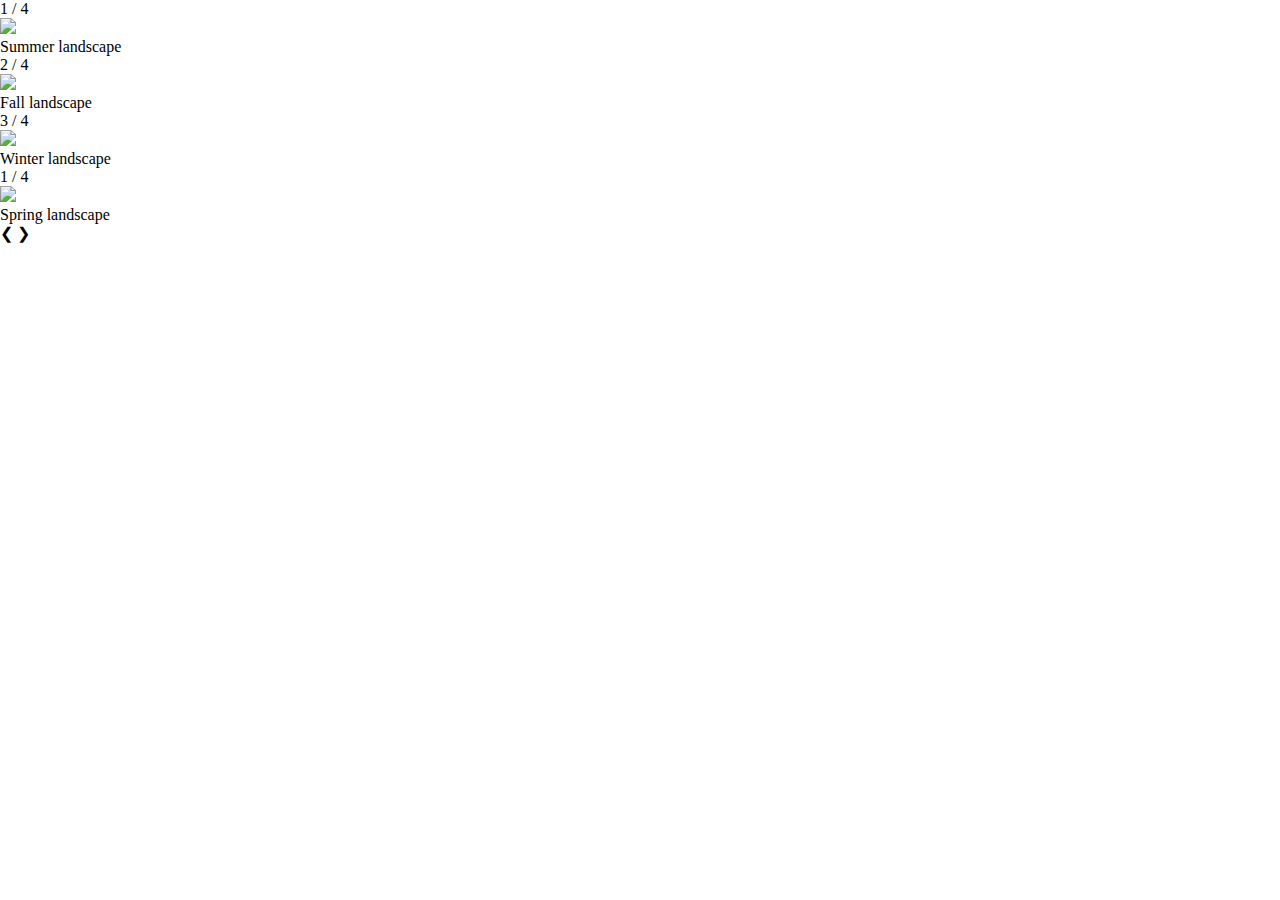
==== index2.html @ 18ce699b "Initial commit for image slider" ====
<!DOCTYPE html>
<html lang="en">
<head>
    <meta charset="UTF-8">
    <meta http-equiv="X-UA-Compatible" content="IE=edge">
    <meta name="viewport" content="width=device-width, initial-scale=1.0">
    <link rel="stylesheet" href="styles2.css">
    <script defer src="scripts2.js"></script>
    <title>Image Slider</title>
</head>
<body>
    <div class="container">
        <div class="slide">
            <div class="numText">1 / 4</div>
            <img src="DALL·E 2022-11-11 15.11.30 - summer landscape.png">
            <div class="caption">Summer landscape</div>
        </div>
        <div class="slide">
            <div class="numText">2 / 4</div>
            <img src="DALL·E 2022-11-11 15.14.41 - fall landscape.png">
            <div class="caption">Fall landscape</div>
        </div>
        <div class="slide">
            <div class="numText">3 / 4</div>
            <img src="DALL·E 2022-11-11 15.10.41 - winter.png">
            <div class="caption">Winter landscape</div>
        </div>
        <div class="slide">
            <div class="numText">1 / 4</div>
            <img src="DALL·E 2022-11-11 15.12.27 - spring landscape .png">
            <div class="caption">Spring landscape</div>
        </div>
        <a class="previous">&#10094</a>
        <a class="next">&#10095</a>
    </div>
    <div class="breadcrumbs">
        <span class="dot" data-season="sum"></span>
        <span class="dot" data-season="fall"></span>
        <span class="dot" data-season="win"></span>
        <span class="dot" data-season="spr"></span>
    </div>
</body>
</html>
---- styles2.css ----
* {
    margin:0;
    padding:0;
    box-sizing:border-box;
}

.container {
    position:relative
}
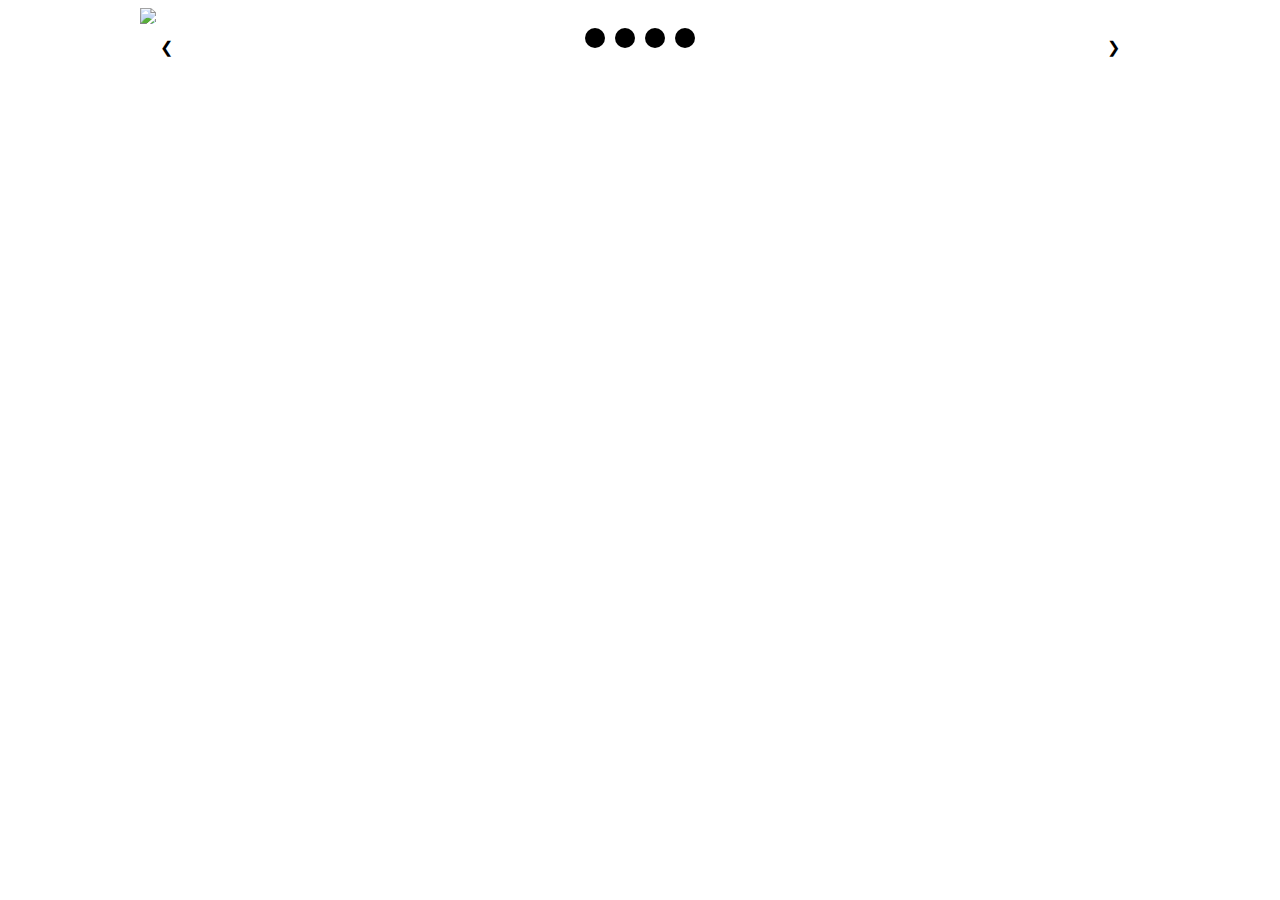
==== commit 324ce48a: "Finish slider auto timer" ====
--- a/index2.html
+++ b/index2.html
@@ -30,14 +30,14 @@
             <img src="DALL·E 2022-11-11 15.12.27 - spring landscape .png">
             <div class="caption">Spring landscape</div>
         </div>
-        <a class="previous">&#10094</a>
-        <a class="next">&#10095</a>
+        <a class="previous" onclick="advanceSlide(-1)">&#10094</a>
+        <a class="next" onclick="advanceSlide(1)">&#10095</a>
     </div>
     <div class="breadcrumbs">
-        <span class="dot" data-season="sum"></span>
-        <span class="dot" data-season="fall"></span>
-        <span class="dot" data-season="win"></span>
-        <span class="dot" data-season="spr"></span>
+        <span class="dot" data-season="sum" onclick="currentSlide(1)"></span>
+        <span class="dot" data-season="fall" onclick="currentSlide(2)"></span>
+        <span class="dot" data-season="win" onclick="currentSlide(3)"></span>
+        <span class="dot" data-season="spr" onclick="currentSlide(4)"></span>
     </div>
 </body>
 </html>--- a/styles2.css
+++ b/styles2.css
@@ -1,9 +1,73 @@
 * {
-    margin:0;
-    padding:0;
     box-sizing:border-box;
 }
 
 .container {
-    position:relative
+    position:relative;
+    margin:auto;
+    max-width:1000px
 }
+
+.slide {
+    display:none;
+    animation-name:fade;
+    animation-duration: 1s;
+    padding:0
+}
+
+.breadcrumbs {
+    display:flex;
+    flex-direction:center;
+    justify-content: center;
+    align-items: center;
+    gap: 10px;
+}
+
+@keyframes fade {
+    from {opacity: .5}
+    to {opacity: 1}
+}
+
+.previous, .next {
+    position:absolute;
+    top:50%;
+    width:auto;
+    cursor:pointer;
+    padding:20px;
+}
+
+.next {right:0}
+
+.caption {
+    position:absolute;
+    bottom:8px;
+    color:white;
+    font-weight:800;
+    text-align:center;
+    padding:12px;
+    font-size:20px;
+}
+
+.numText {
+    position:absolute;
+    top:0;
+    color:white;
+    font-weight:800;
+    padding:10px;
+    font-size:20px;
+}
+
+.dot {
+    cursor:pointer;
+    height:20px;
+    width:20px;
+    margin:0 px;
+    border-radius:50%;
+    display:inline-block;
+    background-color:black;
+    transition: 0.6 ease
+}
+
+.dot:hover, .active {
+    background-color:gray;
+}